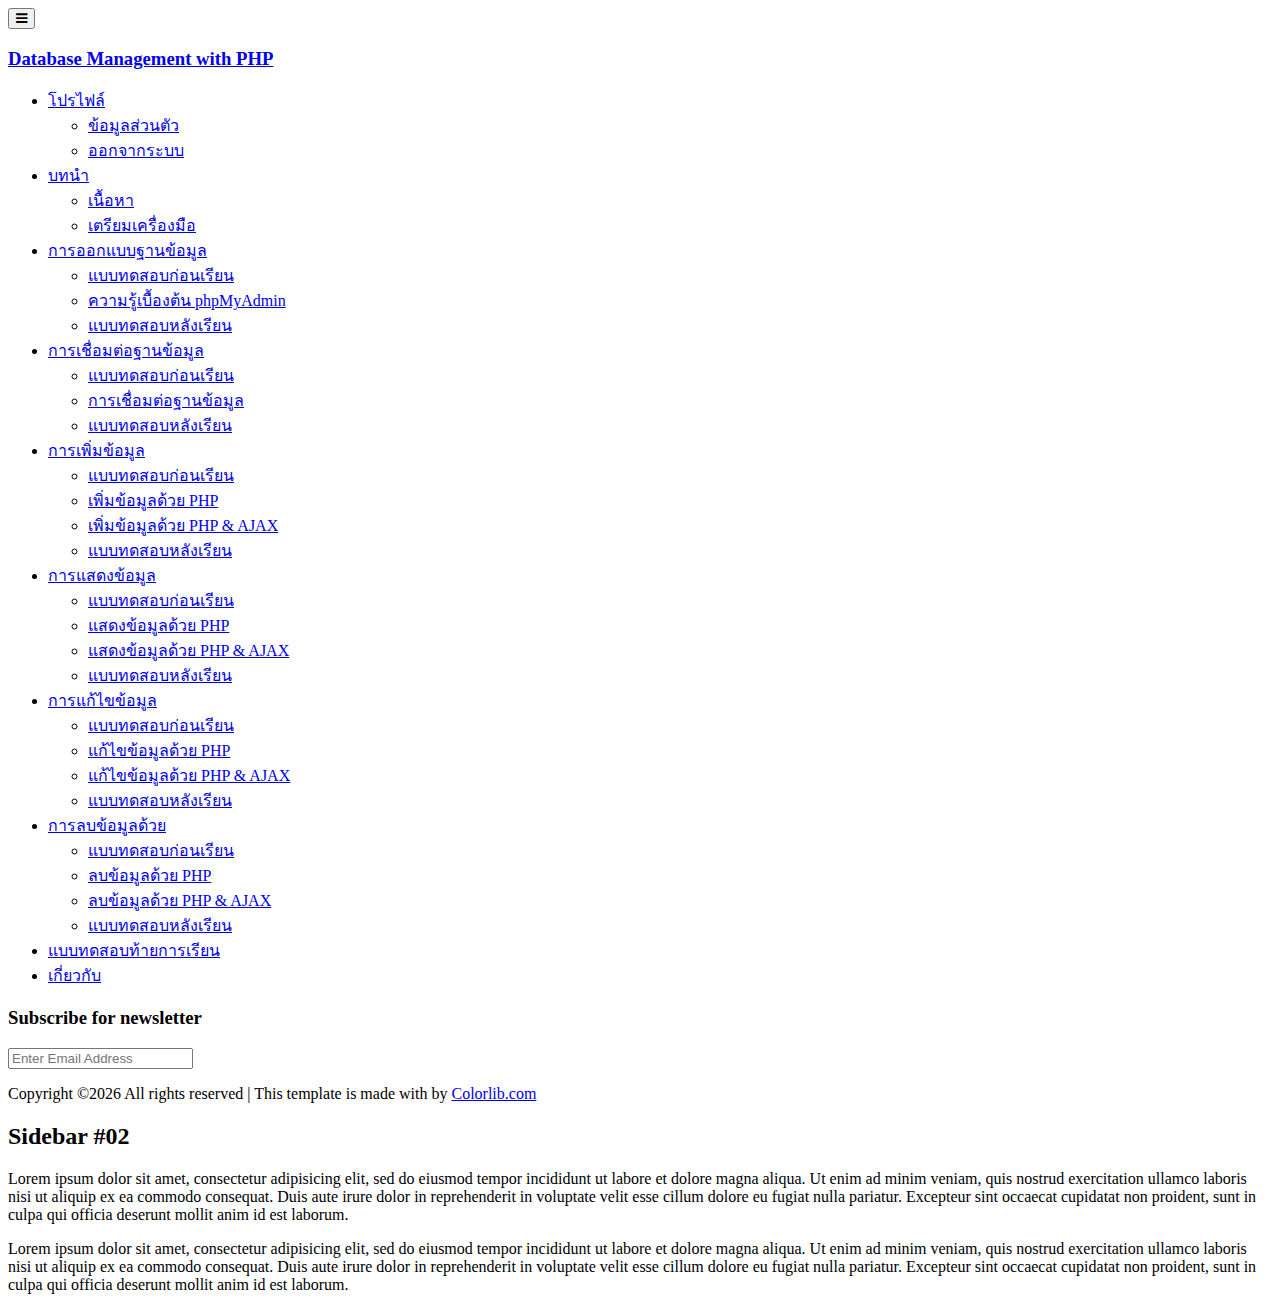
==== index.html @ b2c27d4f "Add files via upload" ====
<!doctype html>

<html lang="th">

<head>
	<title>Computer-Based Learning</title>
	<meta charset="utf-8">
	<meta name="viewport" content="width=device-width, initial-scale=1, shrink-to-fit=no">

	<link href="https://fonts.googleapis.com/css?family=Poppins:300,400,500,600,700,800,900" rel="stylesheet">

	<link rel="stylesheet" href="https://stackpath.bootstrapcdn.com/font-awesome/4.7.0/css/font-awesome.min.css">
	<link rel="stylesheet" href="css/style.css">
</head>

<body>
	
	<div class="wrapper d-flex align-items-stretch">
		<nav id="sidebar">

			<div class="custom-menu">
				<button type="button" id="sidebarCollapse" class="btn btn-primary">
					<i class="fa fa-bars"></i>
					<span class="sr-only">Toggle Menu</span>
				</button>
			</div>

			<div class="p-4 pt-5">
				<h3><a href="index.html" class="logo">Database Management with PHP</a></h3>

				<ul class="list-unstyled components mb-5">

					<!-- Profile -->
					<li class="active">
						<a href="#homeSubmenu" data-toggle="collapse" aria-expanded="false" class="dropdown-toggle">โปรไฟล์</a>
						
						<ul class="collapse list-unstyled" id="homeSubmenu">
							<li>
								<a href="#">ข้อมูลส่วนตัว</a>
							</li>
							<li>
								<a href="/cbl/home/logout.php">ออกจากระบบ</a>
							</li>
						</ul>
					</li>

					<!-- Introduction -->
					<li>
						<a href="#pageSubmenuIntro" data-toggle="collapse" aria-expanded="false" class="dropdown-toggle">บทนำ</a>
						
						<ul class="collapse list-unstyled" id="pageSubmenuIntro">
							<li>
								<a href="#">เนื้อหา</a>
							</li>
							<li>
								<a href="#">เตรียมเครื่องมือ</a>
							</li>
						</ul>
					</li>

					<!-- Database design -->
					<li>
						<a href="#pageSubmenuDB" data-toggle="collapse" aria-expanded="false" class="dropdown-toggle">การออกแบบฐานข้อมูล</a>
						
						<ul class="collapse list-unstyled" id="pageSubmenuDB">
							<li>
								<a href="#">แบบทดสอบก่อนเรียน</a>
							</li>
							<li>
								<a href="#">ความรู้เบื้องต้น phpMyAdmin</a>
							</li>
							<li>
								<a href="#">แบบทดสอบหลังเรียน</a>
							</li>
						</ul>
					</li>

					<!-- Connect to db -->
					<li>
						<a href="#pageSubmenuConn" data-toggle="collapse" aria-expanded="false" class="dropdown-toggle">การเชื่อมต่อฐานข้อมูล</a>
						
						<ul class="collapse list-unstyled" id="pageSubmenuConn">
							<li>
								<a href="#">แบบทดสอบก่อนเรียน</a>
							</li>
							<li>
								<a href="#">การเชื่อมต่อฐานข้อมูล</a>
							</li>
							<li>
								<a href="#">แบบทดสอบหลังเรียน</a>
							</li>
						</ul>
					</li>

					<!-- Add data to db -->
					<li>
						<a href="#pageSubmenuAdd" data-toggle="collapse" aria-expanded="false" class="dropdown-toggle">การเพิ่มข้อมูล</a>
						
						<ul class="collapse list-unstyled" id="pageSubmenuAdd">
							<li>
								<a href="#">แบบทดสอบก่อนเรียน</a>
							</li>
							<li>
								<a href="#">เพิ่มข้อมูลด้วย PHP</a>
							</li>
							<li>
								<a href="#">เพิ่มข้อมูลด้วย PHP & AJAX</a>
							</li>
							<li>
								<a href="#">แบบทดสอบหลังเรียน</a>
							</li>
						</ul>
					</li>

					<!-- Show data from db -->
					<li>
						<a href="#pageSubmenuShow" data-toggle="collapse" aria-expanded="false" class="dropdown-toggle">การแสดงข้อมูล</a>
						
						<ul class="collapse list-unstyled" id="pageSubmenuShow">
							<li>
								<a href="#">แบบทดสอบก่อนเรียน</a>
							</li>
							<li>
								<a href="#">แสดงข้อมูลด้วย PHP</a>
							</li>
							<li>
								<a href="#">แสดงข้อมูลด้วย PHP & AJAX</a>
							</li>
							<li>
								<a href="#">แบบทดสอบหลังเรียน</a>
							</li>
						</ul>
					</li>

					<!-- Edit data in db -->
					<li>
						<a href="#pageSubmenuEdit" data-toggle="collapse" aria-expanded="false" class="dropdown-toggle">การแก้ไขข้อมูล</a>
						
						<ul class="collapse list-unstyled" id="pageSubmenuEdit">
							<li>
								<a href="#">แบบทดสอบก่อนเรียน</a>
							</li>
							<li>
								<a href="#">แก้ไขข้อมูลด้วย PHP</a>
							</li>
							<li>
								<a href="#">แก้ไขข้อมูลด้วย PHP & AJAX</a>
							</li>
							<li>
								<a href="#">แบบทดสอบหลังเรียน</a>
							</li>
						</ul>
					</li>

					<!-- Delete data in db -->
					<li>
						<a href="#pageSubmenuDel" data-toggle="collapse" aria-expanded="false" class="dropdown-toggle">การลบข้อมูลด้วย</a>
						
						<ul class="collapse list-unstyled" id="pageSubmenuDel">
							<li>
								<a href="#">แบบทดสอบก่อนเรียน</a>
							</li>
							<li>
								<a href="#">ลบข้อมูลด้วย PHP</a>
							</li>
							<li>
								<a href="#">ลบข้อมูลด้วย PHP & AJAX</a>
							</li>
							<li>
								<a href="#">แบบทดสอบหลังเรียน</a>
							</li>
						</ul>
					</li>

					<!-- Final test -->
					<li>
						<a href="#">แบบทดสอบท้ายการเรียน</a>
					</li>

					<!-- About -->
					<li>
						<a href="#">เกี่ยวกับ</a>
					</li>
				</ul>

				<!-- Not use -->
				<div class="mb-5">
					<h3 class="h6">Subscribe for newsletter</h3>
					<form action="#" class="colorlib-subscribe-form">
						<div class="form-group d-flex">
							<div class="icon"><span class="icon-paper-plane"></span></div>
							<input type="text" class="form-control" placeholder="Enter Email Address">
						</div>
					</form>
				</div>
				

				<div class="footer">
					<p>
						<!-- Link back to Colorlib can't be removed. Template is licensed under CC BY 3.0. -->
						Copyright &copy;<script>document.write(new Date().getFullYear());</script>
						All rights reserved | This template is made with <i class="icon-heart" aria-hidden="true"></i> by 
						<a href="https://colorlib.com" target="_blank">Colorlib.com</a>
						<!-- Link back to Colorlib can't be removed. Template is licensed under CC BY 3.0. -->
					</p>
				</div>

			</div>
		</nav>

		<!-- Page Content  -->
		<div id="content" class="p-4 p-md-5 pt-5">
			<h2 class="mb-4">Sidebar #02</h2>
			<p>Lorem ipsum dolor sit amet, consectetur adipisicing elit, sed do eiusmod tempor incididunt ut labore et dolore magna aliqua. Ut enim ad minim veniam, quis nostrud exercitation ullamco laboris nisi ut aliquip ex ea commodo consequat. Duis aute irure dolor in reprehenderit in voluptate velit esse cillum dolore eu fugiat nulla pariatur. Excepteur sint occaecat cupidatat non proident, sunt in culpa qui officia deserunt mollit anim id est laborum.</p>
			<p>Lorem ipsum dolor sit amet, consectetur adipisicing elit, sed do eiusmod tempor incididunt ut labore et dolore magna aliqua. Ut enim ad minim veniam, quis nostrud exercitation ullamco laboris nisi ut aliquip ex ea commodo consequat. Duis aute irure dolor in reprehenderit in voluptate velit esse cillum dolore eu fugiat nulla pariatur. Excepteur sint occaecat cupidatat non proident, sunt in culpa qui officia deserunt mollit anim id est laborum.</p>
		</div>
	</div>

	<script src="js/jquery.min.js"></script>
	<script src="js/popper.js"></script>
	<script src="js/bootstrap.min.js"></script>
	<script src="js/main.js"></script>

</body>
</html>
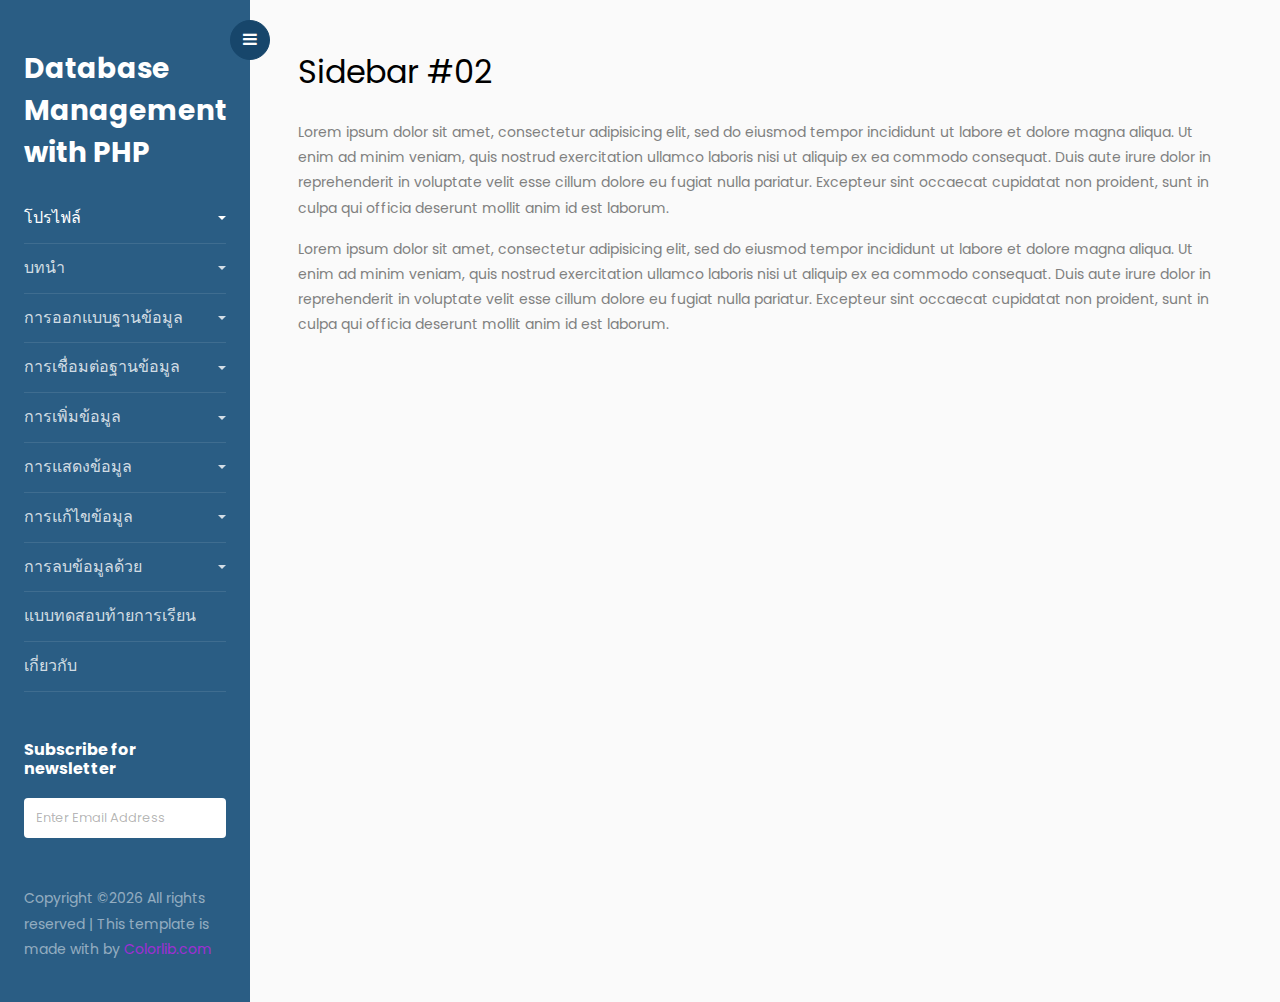
==== commit 1c9589bb: "commit" ====
--- a/index.html
+++ b/index.html
@@ -39,7 +39,7 @@
 								<a href="#">ข้อมูลส่วนตัว</a>
 							</li>
 							<li>
-								<a href="/cbl/home/logout.php">ออกจากระบบ</a>
+								<a href="/cbl/home/index.html">ออกจากระบบ</a>
 							</li>
 						</ul>
 					</li>
@@ -50,10 +50,10 @@
 						
 						<ul class="collapse list-unstyled" id="pageSubmenuIntro">
 							<li>
-								<a href="#">เนื้อหา</a>
-							</li>
-							<li>
-								<a href="#">เตรียมเครื่องมือ</a>
+								<a href="content.html">เนื้อหา</a>
+							</li>
+							<li>
+								<a href="tool.html">เตรียมเครื่องมือ</a>
 							</li>
 						</ul>
 					</li>
